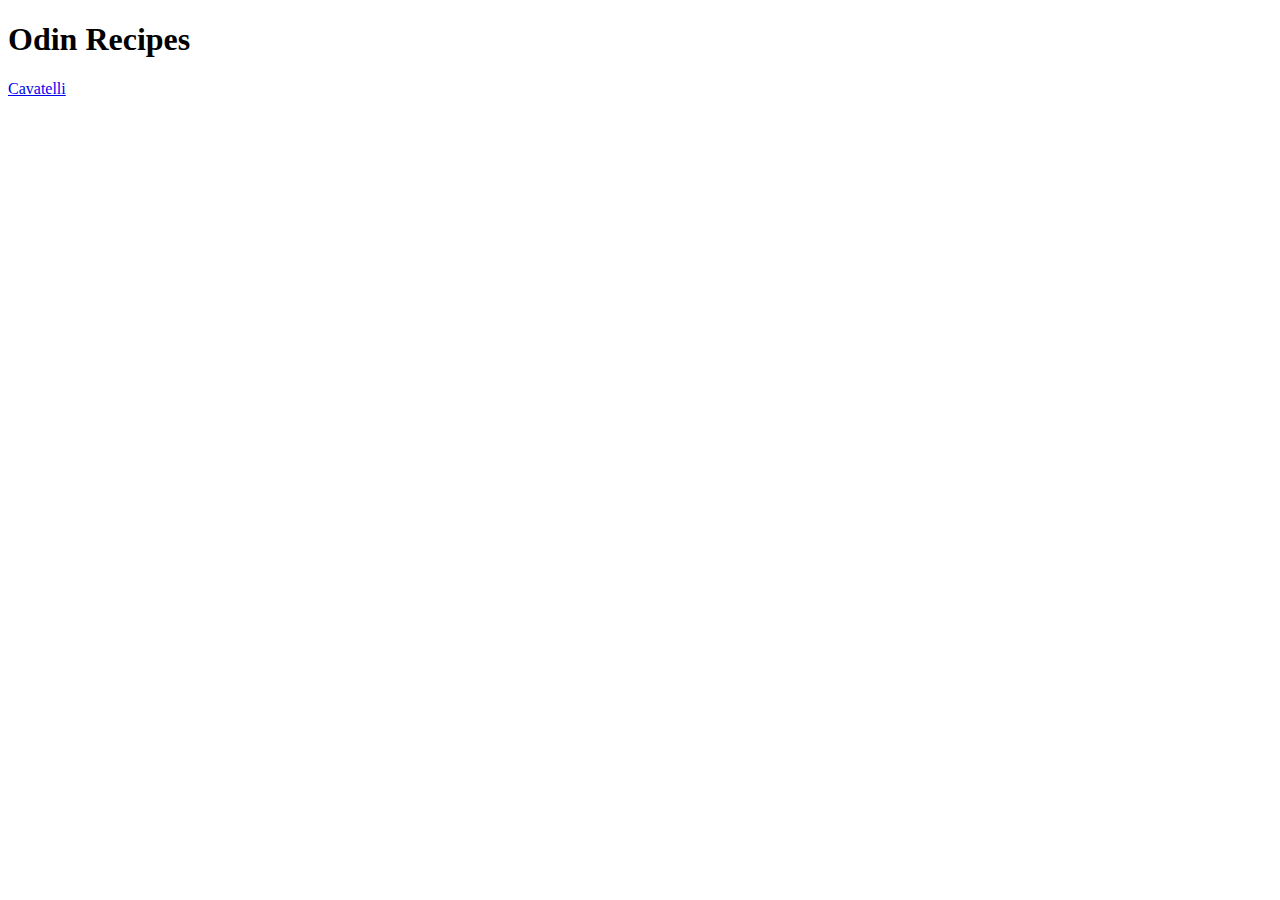
==== index.html @ 0082abc7 "Added a homepage for my website" ====
<!DOCTYPE html>
<html lang="en">
<head>
    <meta charset="UTF-8">
    <meta http-equiv="X-UA-Compatible" content="IE=edge">
    <meta name="viewport" content="width=device-width, initial-scale=1.0">
    <title>Odin Recipes</title>
</head>
<body>
    <h1>Odin Recipes</h1>
    <a href="/recipes/cavatelli.html">Cavatelli</a>
</body>
</html>
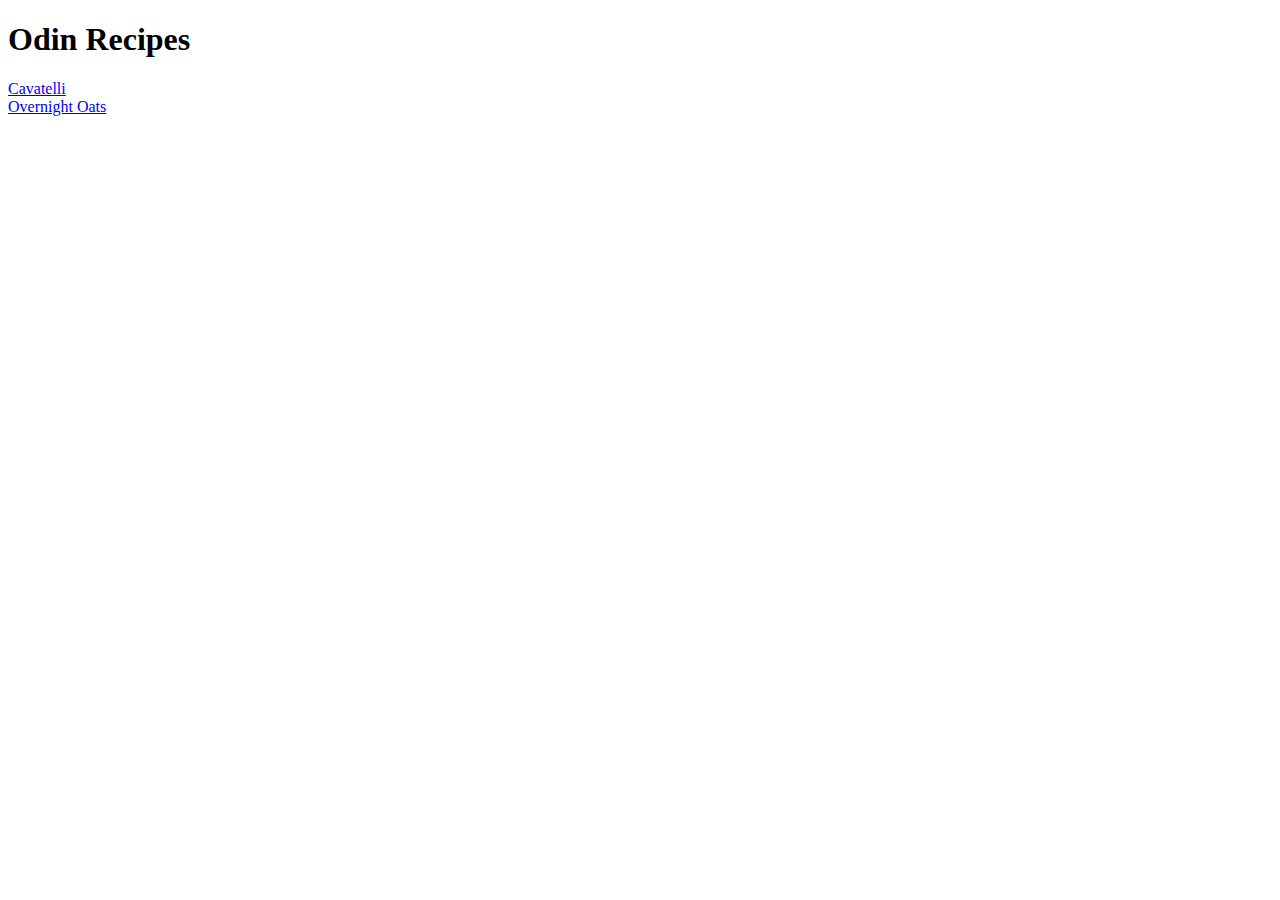
==== commit 6c117309: "New Recipe Added" ====
--- a/index.html
+++ b/index.html
@@ -8,6 +8,7 @@
 </head>
 <body>
     <h1>Odin Recipes</h1>
-    <a href="/recipes/cavatelli.html">Cavatelli</a>
+    <a href="./recipes/cavatelli.html">Cavatelli</a> <br>
+    <a href="./recipes/overnightoats.html">Overnight Oats</a>
 </body>
 </html>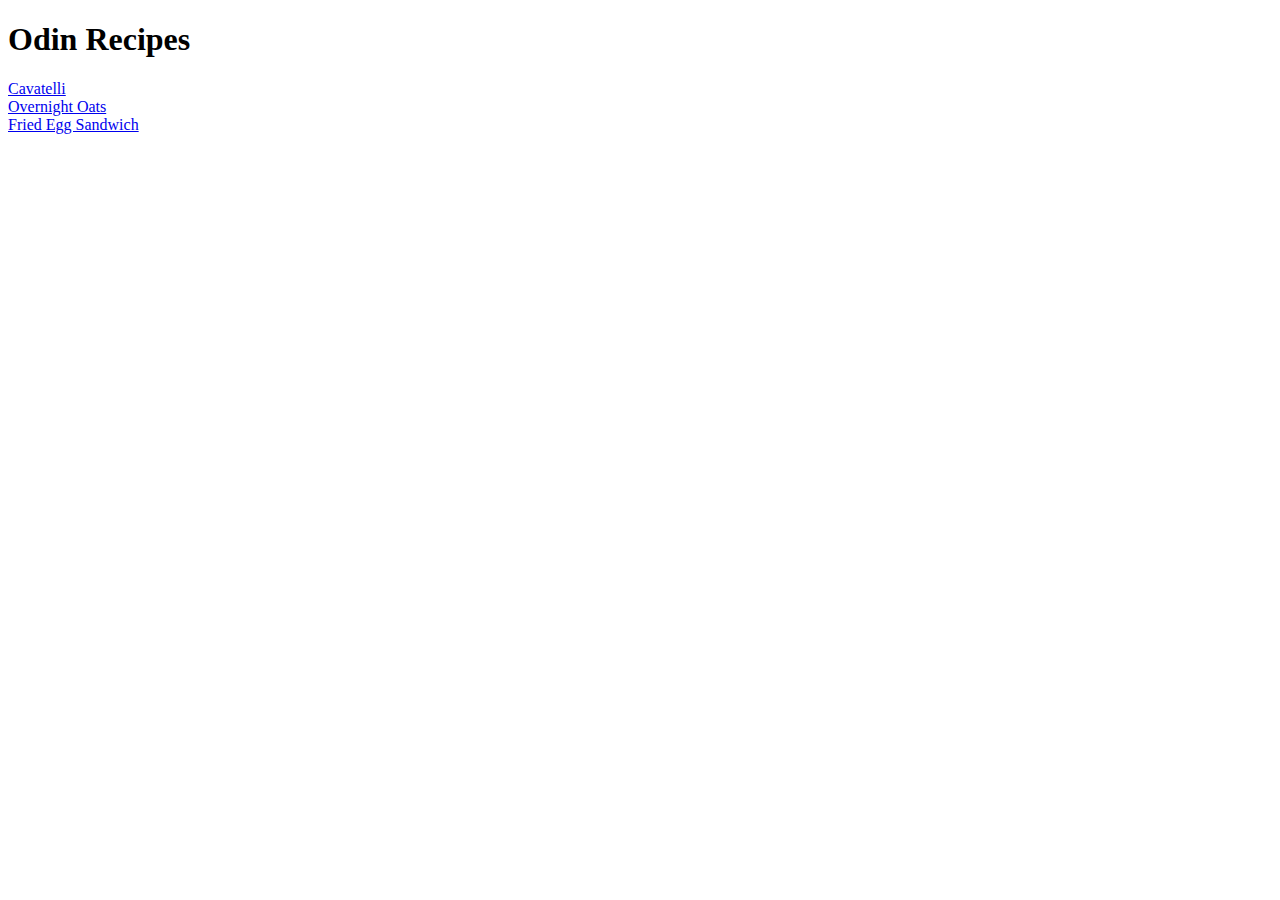
==== commit 903cb71a: "Added a new recipe" ====
--- a/index.html
+++ b/index.html
@@ -10,5 +10,7 @@
     <h1>Odin Recipes</h1>
     <a href="./recipes/cavatelli.html">Cavatelli</a> <br>
     <a href="./recipes/overnightoats.html">Overnight Oats</a>
+    <br>
+    <a href="./recipes/friedeggsandwich.html">Fried Egg Sandwich</a>
 </body>
 </html>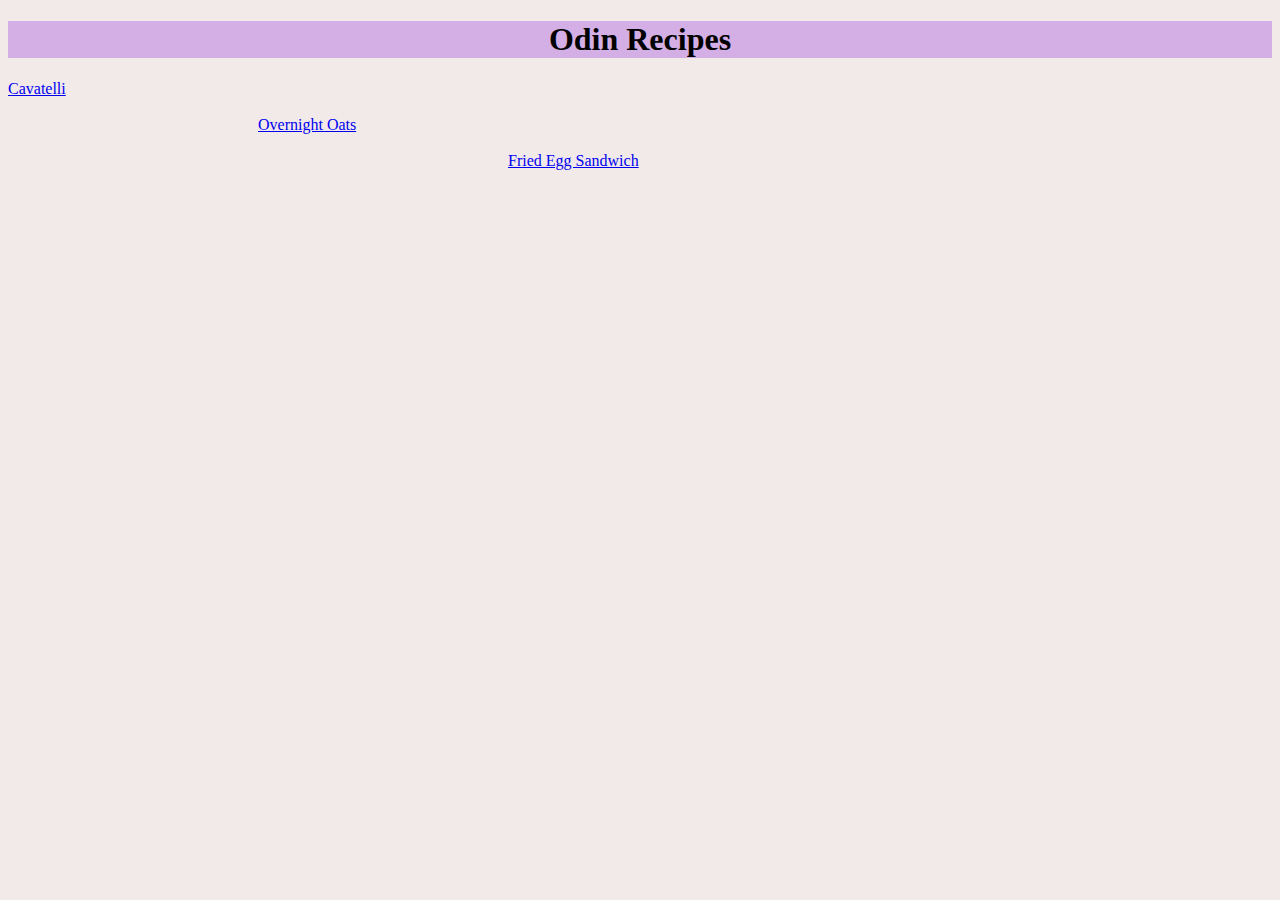
==== commit 89d3e17e: "Added CSS to the design." ====
--- a/index.html
+++ b/index.html
@@ -1,6 +1,7 @@
 <!DOCTYPE html>
 <html lang="en">
 <head>
+    <link rel="stylesheet" href="styles.css">
     <meta charset="UTF-8">
     <meta http-equiv="X-UA-Compatible" content="IE=edge">
     <meta name="viewport" content="width=device-width, initial-scale=1.0">
@@ -8,9 +9,11 @@
 </head>
 <body>
     <h1>Odin Recipes</h1>
-    <a href="./recipes/cavatelli.html">Cavatelli</a> <br>
-    <a href="./recipes/overnightoats.html">Overnight Oats</a>
+    <a href="./recipes/cavatelli.html" class="one">Cavatelli</a> <br>
     <br>
-    <a href="./recipes/friedeggsandwich.html">Fried Egg Sandwich</a>
+    <a href="./recipes/overnightoats.html" class="two">Overnight Oats</a>
+    <br>
+    <br>
+    <a href="./recipes/friedeggsandwich.html" class="three">Fried Egg Sandwich</a>
 </body>
 </html>--- a/styles.css
+++ b/styles.css
@@ -0,0 +1,37 @@
+body {
+    text-align: left;
+    font-family: Georgia, 'Times New Roman', Times, serif;
+    background-color: rgba(188, 143, 143, 0.2);
+}
+
+.one {
+    margin-left: 0;
+}
+
+.two {
+    margin-left: 250px;
+}
+
+.three {
+    margin-left: 500px;
+}
+
+h1, h3 {
+    text-align: center;
+    background-color: rgba(138, 43, 226, 0.3);
+}
+
+h3 {
+    font-style: italic;
+    text-decoration: underline;
+    color: darkblue;
+}
+
+h1 {
+    color: black;
+}
+
+a:hover {
+    color: red;
+    transform: scale(2.0)
+}